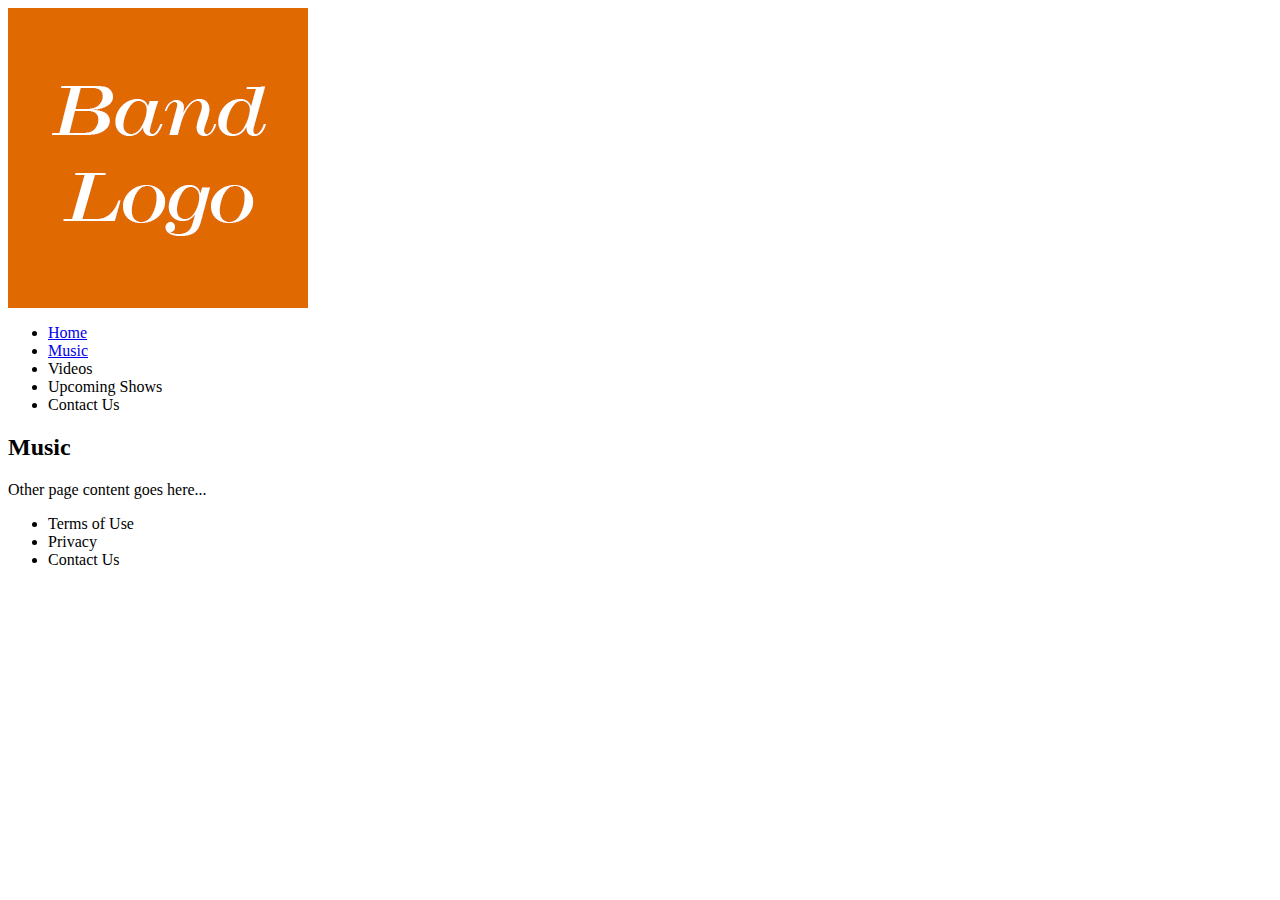
==== music.html @ bdf43b85 "second page added" ====
<html>
    <head>
    </head>
    <body>
        <div id="page">
            <header>
                <div id="logo">
                    <img src="images/logo.png">
                </div><!--logo-->
                <nav>
                    <ul>
                        <li><a href="index.html">Home</a></li>
                        <li><a href="music.html">Music</a></li>
                        <li>Videos</li>
                        <li>Upcoming Shows</li>
                        <li>Contact Us</li>
                    </ul>
                </nav>
            </header>
            <div id="main">
                <h2>Music</h2>
                <p>Other page content goes here...</p>
            </div><!--main-->
            <footer>
                <ul>
                    <li>Terms of Use</li>
                    <li>Privacy</li>
                    <li>Contact Us</li>
                </ul>
            </footer>
        </div><!--page-->
    </body>
</html>
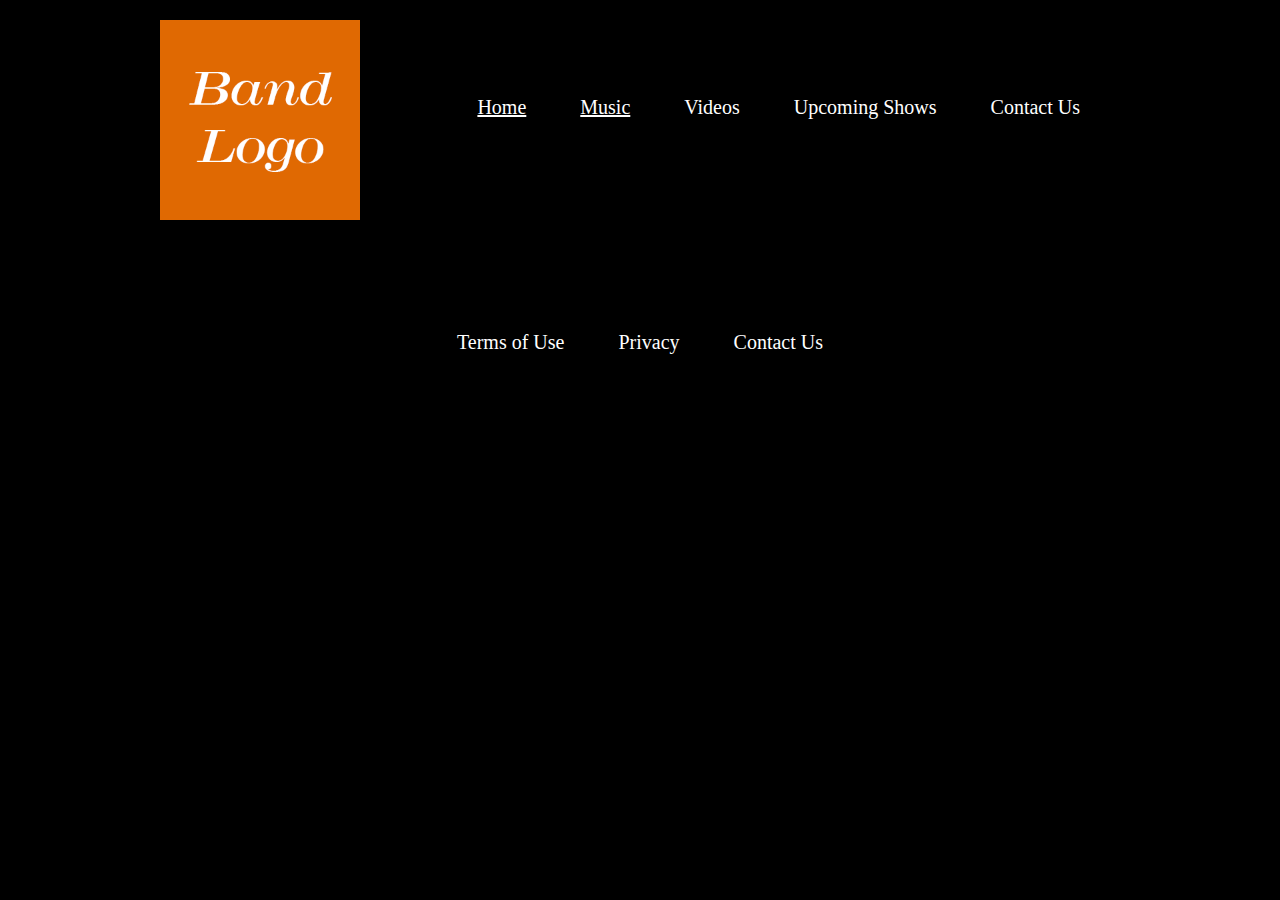
==== commit 148a1728: "Update music.html" ====
--- a/music.html
+++ b/music.html
@@ -1,5 +1,6 @@
 <html>
     <head>
+        <link rel="stylesheet" type="text/css" href="css/style.css">
     </head>
     <body>
         <div id="page">
--- a/css/style.css
+++ b/css/style.css
@@ -0,0 +1,112 @@
+body {
+    background: black;
+}
+
+header {
+    max-width: 960;
+    margin-left: auto;
+    margin-right: auto;
+    background: black;
+    margin-top: 20px;
+    margin-bottom: 20px;
+    color: white;
+}
+
+main {
+    max-width: 960;
+    margin-left: auto;
+    margin-right: auto;
+    background: white;
+}
+
+footer {
+    max-width: 960;
+    margin-left: auto;
+    margin-right: auto;
+    background: black;
+    color: white;
+    text-align: center;
+}
+
+#logo {
+    display: inline-block;
+}
+
+#logo img {
+    max-width: 200px;
+}
+
+nav {
+    display: inline-block;
+    margin-top: 50px;
+    float: right;
+}
+
+nav li {
+    display: inline-block;
+    margin-right: 30px;
+    font-size: 20px;
+    padding: 10px;
+}
+
+nav li a {
+    color: white;
+}
+
+
+nav li:hover {
+    background: #e06902;
+}
+
+#promo img {
+    max-width: 560px;
+    margin-bottom: -4px;
+}
+
+#promotext {
+    display: inline-block;
+    vertical-align: top;
+    margin-left: 30px;
+}
+
+#listen {
+    display: inline-block;
+    margin-left: 20px;
+}
+
+#book {
+    display: inline-block;
+    vertical-align: top;
+    margin-left: 30px;
+}
+
+.sectionbreak {
+    background: black;
+    min-height: 20px;
+}
+
+footer ul {
+    padding: 0;
+}
+
+footer li {
+    display: inline-block;
+    margin-right: 15px;
+    margin-left: 15px;
+    font-size: 20px;
+    padding: 10px;
+}
+
+footer li:hover {
+    color: yellow;
+    cursor: pointer;
+}
+
+button {
+    background: #e06902;
+    padding: 10px 30px;
+    text-align: center;
+    font-size: 16px;
+    border: none;
+    color: white;
+}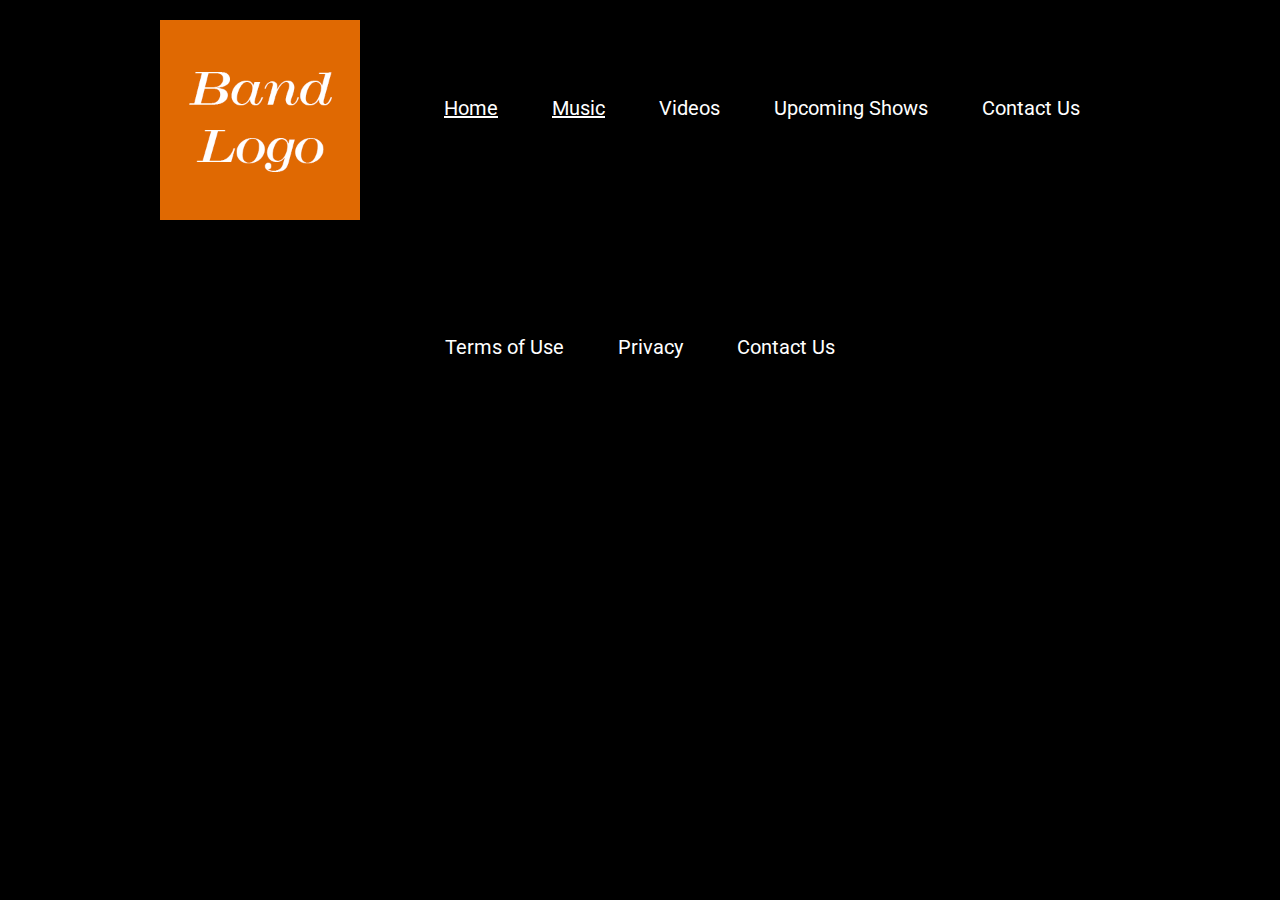
==== commit 3c7d2262: "Update music.html" ====
--- a/music.html
+++ b/music.html
@@ -1,6 +1,8 @@
 <html>
     <head>
         <link rel="stylesheet" type="text/css" href="css/style.css">
+        <link href="https://fonts.googleapis.com/css2?family=Lobster&display=swap" rel="stylesheet">
+        <link href="https://fonts.googleapis.com/css2?family=Lobster&family=Roboto&display=swap" rel="stylesheet">
     </head>
     <body>
         <div id="page">
--- a/css/style.css
+++ b/css/style.css
@@ -1,5 +1,16 @@
 body {
     background: black;
+}
+
+h1,
+h2,
+h3 {
+    font-family: 'Lobster', cursive;
+}
+
+p,
+li {
+    font-family: 'Roboto', sans-serif;
 }
 
 header {
@@ -109,4 +120,9 @@
     font-size: 16px;
     border: none;
     color: white;
+}
+
+button:hover {
+    background: rgb(224, 105, 2, 0.5);
+    color: black;
 }